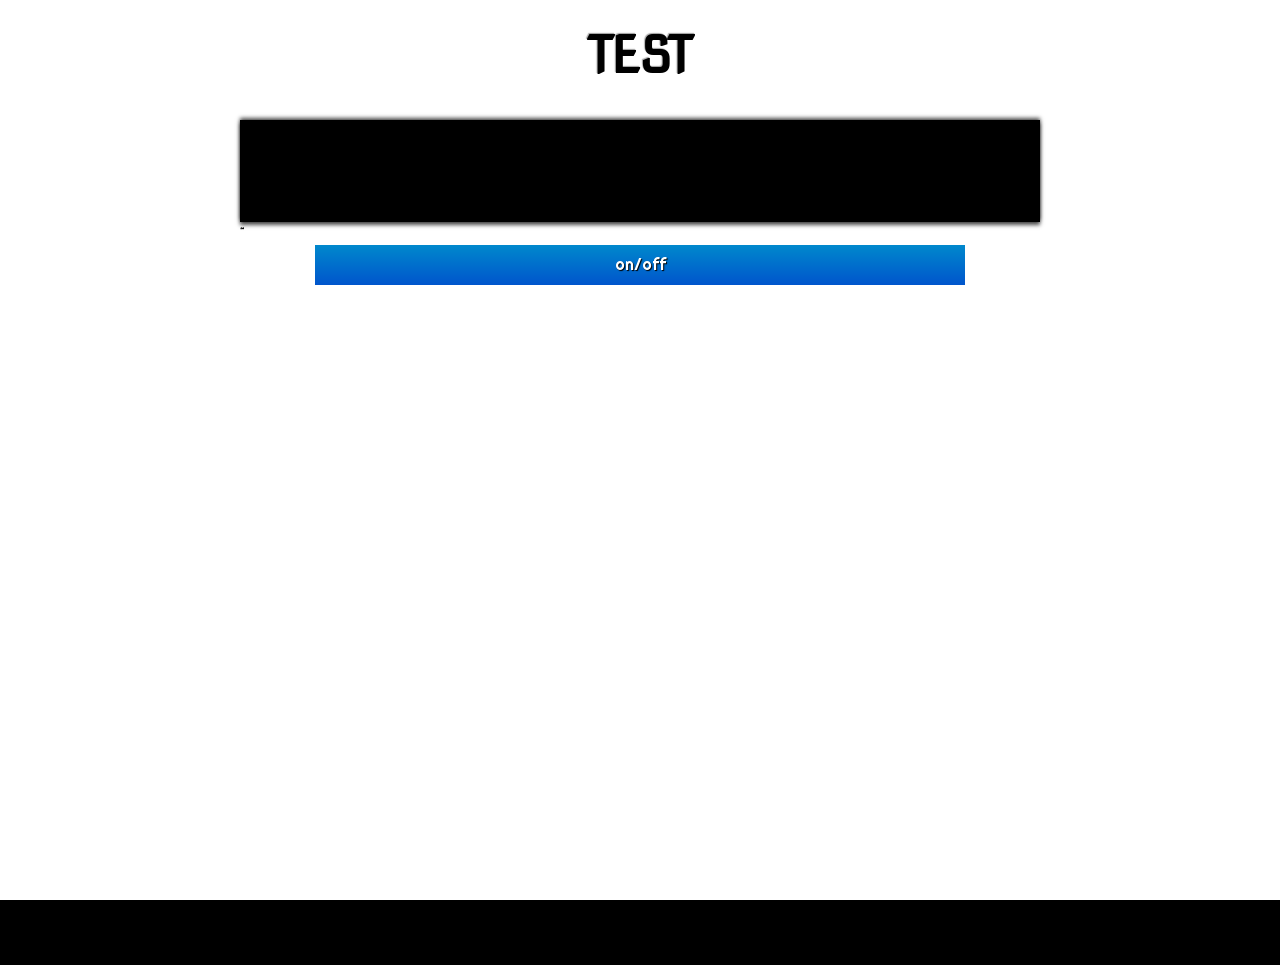
==== index.html @ 70e270a9 "test_1" ====
<!DOCTYPE html>
<html lang="en-us">
<head>
	<meta charset="utf-8">
	<meta name="viewport" content="width=device-width">
	<title>Voice-change-O-matic</title>
	
	<!--[if le IE 9]>
      <script src="http://html5shiv.googlecode.com/svn/trunk/html5.js"></script>
      <script src="scripts/respond.js"></script>
    <![endif]-->
    <link rel="shortcut icon" href="favicon.ico" type="image/x-icon" />
    <link href='http://fonts.googleapis.com/css?family=Righteous|Nova+Square' rel='stylesheet' type='text/css'>
	  <link href="styles/normalize.css" rel="stylesheet" type="text/css">
    <link href="styles/app.css" rel="stylesheet" type="text/css">
	
</head>
<body>
  <div class="wrapper">
    
    <header>
      <h1>TEST</h1>
    </header>
    <div id="blank_box" class="blank_box"></div>
    <canvas class="visualizer" width="640" height="100"></canvas> 
    <div>~
      <a id="on_off">on/off</a>
    </div>
    <form class="controls">
      <div id="voice" name="voice">
        <!-- <label for="voice">Voice setting</label>  -->
        <!-- <select id="voice" name="voice"> -->
          <!-- <option value="distortion">Distortion</option>
          <option value="convolver">Reverb</option>
          <option value="biquad">Bass Boost</option>
          <option value="off" selected>Off</option> -->
        <!-- </select> -->
      </div>      
      <div  id="visual" name="visual">
        <!-- <label for="visual">Visualizer setting</label> -->
        <!-- <select id="visual" name="visual"> -->
          <!-- <option value="sinewave">Sinewave</option>
          <option value="frequencybars" selected>Frequency bars</option>
          <option value="off">Off</option> -->
        <!-- </select> -->
      </div> 
      <!-- <div>
        <a class="mute"></a>
      </div>  -->
    </form>


  </div>

  <!-- <label for="toggle">❔</label>
  <input type="checkbox" id="toggle">
  <aside>
    <h2>Information</h2>

    <p>Voice-change-O-matic is built using:</p>

    <ul>

    <li><a href="https://developer.mozilla.org/en-US/docs/Web/API/Navigator.getUserMedia">getUserMedia</a>, which is currently supported in Firefox, Opera (desktop/mobile) and Chrome (desktop only.) Firefox requires no prefix; the others require <code>webkit</code> prefixes.</li>

    <li><a href="https://developer.mozilla.org/en-US/docs/Web/API/Web_Audio_API">Web Audio API</a>, which is currently supported in Firefox, Chrome, Safari (desktop/mobile) and Opera (desktop only). Firefox and Opera require no prefix; Chrome requires <code>webkit</code> prefixes.</li>

    </ul>



    <button id="install-btn">Install app</button>
  </aside> -->

  <!-- The following element pulls in the script for the default template functionality -->
      
    <!-- <script src="scripts/install.js"></script>   -->

    <!-- Below is your custom application script -->

    <script src="scripts/app.js"></script>
	
</body>
</html>
---- styles/app.css ----
/* || General layout rules for narrow screens */

html {
	height: 100%;
	font-family: 'Righteous', cursive;
	font-size: 10px;
	background-color: black;
}

body {
	width: 100%;
	height: inherit;
	background-color: #FFF;
	/* background-image: url(../images/pattern.png); */
}

h1, h2, label {
  font-size: 3rem;
  font-family: 'Nova Square', cursive;
  text-align: center;
  color: black;
  text-shadow: -1px -1px 1px #aaa,
               0px 1px 1px rgba(255,255,255,0.5),
               1px 1px 2px rgba(255,255,255,0.7),
               0px 0px 2px rgba(255,255,255,0.4);
  margin: 0;
}

h1 {
  font-size: 3.5rem;
  padding-top: 1.2rem;
}

.wrapper {
	height: 100%;
	max-width: 800px;
	margin: 0 auto;
}

/* || main UI sections */

header {
  height: 120px;
}

canvas {
  border-top: 1px solid black;
  border-bottom: 1px solid black;
  margin-bottom: -3px;
  box-shadow: 0 -2px 4px rgba(0,0,0,0.7),
              0 3px 4px rgba(0,0,0,0.7);
  background:#000;            
}

.controls {
  /* background-color: rgba(0,0,0,0.1); */
  height: calc(100% - 225px);
}

/* || select element styling */

.controls div {
  width: 100%;
  padding-top: 1rem;
}

.controls label, .controls select {
  display: block;
  margin: 0 auto;
}

.controls label {
  width: 100%;
  text-align: center;
  line-height: 3rem;
  padding: 1rem 0;
}

.controls select {
  width: 80%;
  font-size: 2rem;
}

/* || button styling */
div a, button, form a {    
    background-color: #0088cc;
    background-image: linear-gradient(to bottom,  #0088cc 0%,#0055cc 100%); 
    text-shadow: 1px 1px 1px black;  
    text-align: center;
    color: white;
    border: none;
    width: 90%;
    margin: 1rem auto 0.5rem;
    max-width: 80%;
    font-size: 1.6rem; 
    line-height: 3rem;
    padding: .5rem; 
    display: block;
}

div a.active {
  background: #F44336;
}
canvas.active{
  border-top: 1px solid black;
  border-bottom: 1px solid black;
  margin-bottom: -3px;
  box-shadow: 0 -2px 4px rgba(0,0,0,0.7),
              0 3px 4px rgba(0,0,0,0.7);
}

button:hover, button:focus, form a:hover, form a:focus {
	box-shadow: inset 1px 1px 2px rgba(0,0,0,0.7);
}

button:active, form a:active {
	box-shadow: inset 2px 2px 3px rgba(0,0,0,0.7);
}

a#activated {
  background-color: #fff;
  background-image: linear-gradient(to bottom,  #f00 0%,#a06 100%);
}

/* || Checkbox hack to control information box display */

label[for="toggle"] {
	font-family: 'NotoColorEmoji';
	font-size: 3rem;
	position: absolute;
	top: 4px;
	right: 5px;
	z-index: 5;
	cursor: pointer;
}

input[type=checkbox] {
   position: absolute;
   top: -100px;
}

aside {
   position: fixed;
   top: 0;
   left: 0;
   padding-top: 1.5rem;
   text-shadow: 1px 1px 1px black;  
   width: 100%;
   height: 100%;
   transform: translateX(100%);
   transition: 0.6s all;
   background-color: #999;
	background-image: linear-gradient(to top right, rgba(0,0,0,0), rgba(0,0,0,0.5));
}

aside p, aside li {
	font-size: 1.6rem;
	line-height: 1.3;
	padding: 0rem 2rem 1rem;
	color: white;
}

aside li {
  padding-left: 10px;
}


/* Toggled State of information box */

input[type=checkbox]:checked ~ aside {
  transform: translateX(0);
}

/* || Link styles */

a {
  color: #aaa;	
}

a:hover, a:focus {
  text-decoration: none;
}

@media (min-width: 481px) {
  /*CSS for medium width screens*/

  /* || Basic layout changes for the main control buttons */

}

@media all and (min-width: 800px) {
  /*CSS for wide screens*/

  h1 {
    font-size: 5rem;
    padding-top: 2.5rem;
  }

  aside {
   top: 0;
   left: 100%;
   text-shadow: 1px 1px 1px black;  
   width: 480px;
   transform: translateX(0);
   border-left: 2px solid black;
  }

  /* Toggled State of information box */

  input[type=checkbox]:checked ~ aside {
    transform: translateX(-480px);
  }

}

@media (min-width: 1100px) {
  /*CSS for really wide screens*/
}
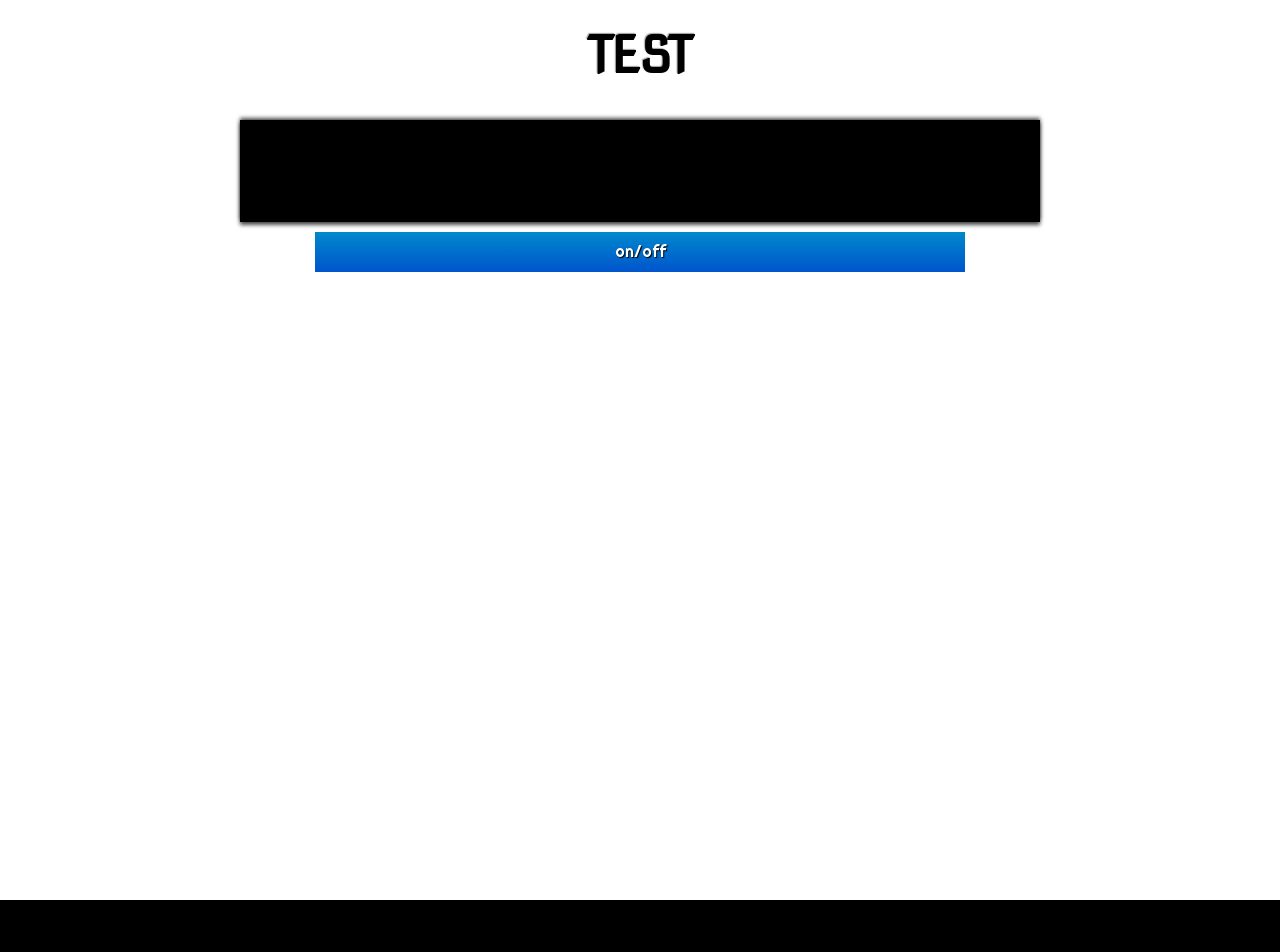
==== commit e9ca2af0: "20200928_test1" ====
--- a/index.html
+++ b/index.html
@@ -10,7 +10,7 @@
       <script src="scripts/respond.js"></script>
     <![endif]-->
     <link rel="shortcut icon" href="favicon.ico" type="image/x-icon" />
-    <link href='http://fonts.googleapis.com/css?family=Righteous|Nova+Square' rel='stylesheet' type='text/css'>
+    <link href='https://fonts.googleapis.com/css?family=Righteous|Nova+Square' rel='stylesheet' type='text/css'>
 	  <link href="styles/normalize.css" rel="stylesheet" type="text/css">
     <link href="styles/app.css" rel="stylesheet" type="text/css">
 	
@@ -23,7 +23,7 @@
     </header>
     <div id="blank_box" class="blank_box"></div>
     <canvas class="visualizer" width="640" height="100"></canvas> 
-    <div>~
+    <div>
       <a id="on_off">on/off</a>
     </div>
     <form class="controls">
@@ -38,8 +38,7 @@
       </div>      
       <div  id="visual" name="visual">
         <!-- <label for="visual">Visualizer setting</label> -->
-        <!-- <select id="visual" name="visual"> -->
-          <!-- <option value="sinewave">Sinewave</option>
+        <!-- <select id="visual" name="v~Sinewave</option>
           <option value="frequencybars" selected>Frequency bars</option>
           <option value="off">Off</option> -->
         <!-- </select> -->
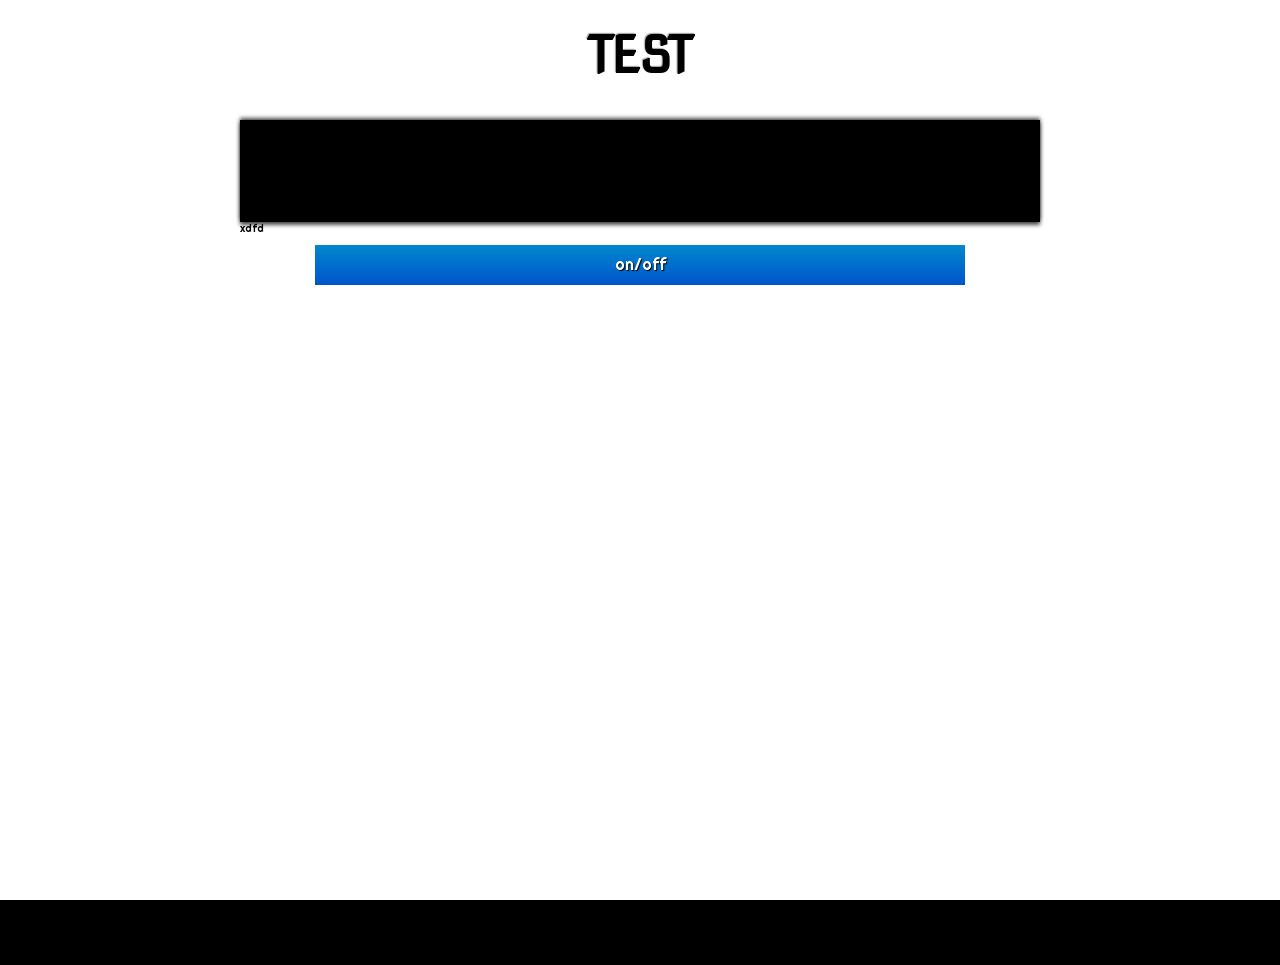
==== commit 0e475b13: "20200928-test2" ====
--- a/index.html
+++ b/index.html
@@ -23,7 +23,7 @@
     </header>
     <div id="blank_box" class="blank_box"></div>
     <canvas class="visualizer" width="640" height="100"></canvas> 
-    <div>
+    <div>xdfd
       <a id="on_off">on/off</a>
     </div>
     <form class="controls">
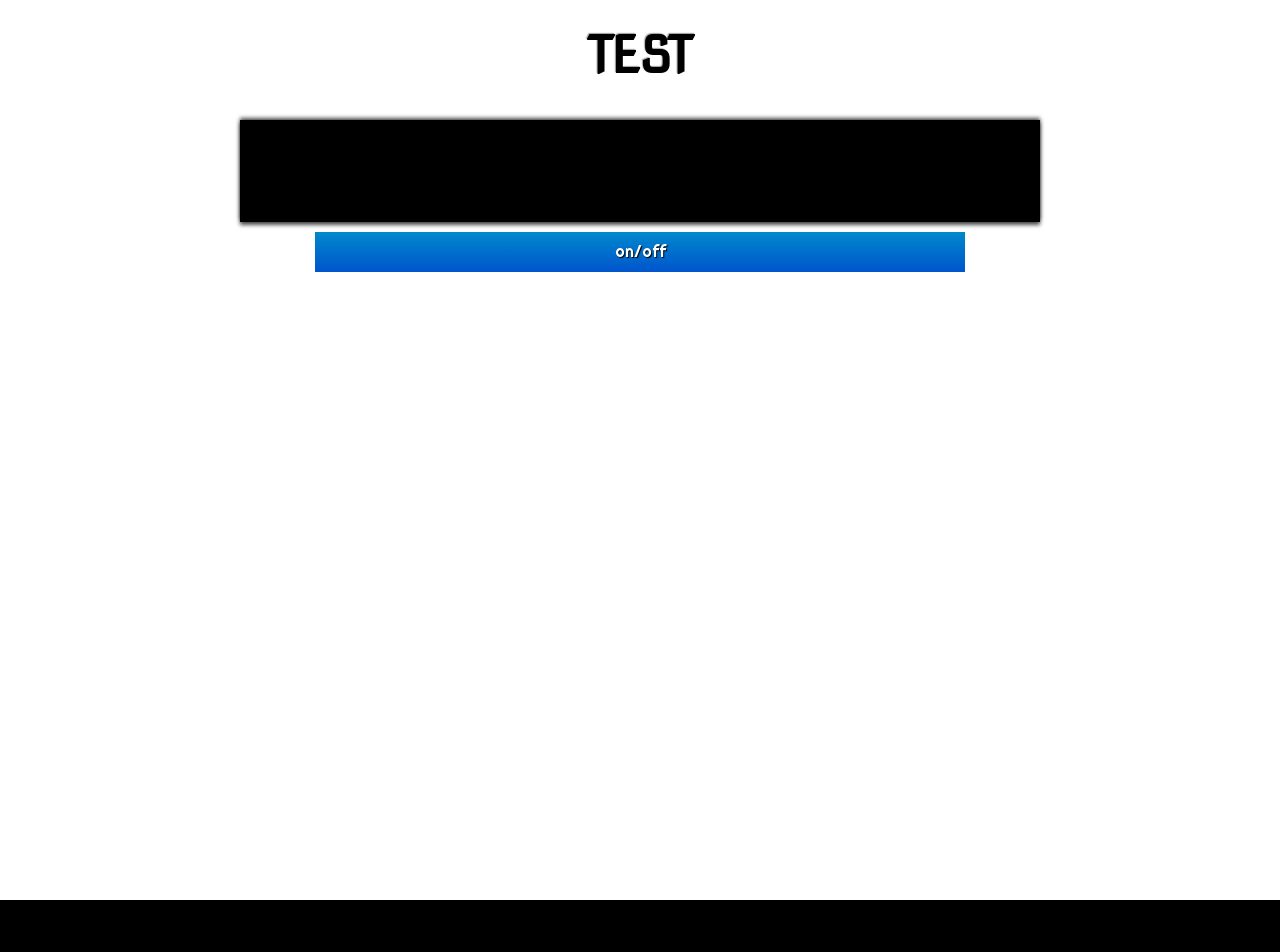
==== commit 4a6064b4: "20200928-test3" ====
--- a/index.html
+++ b/index.html
@@ -23,7 +23,7 @@
     </header>
     <div id="blank_box" class="blank_box"></div>
     <canvas class="visualizer" width="640" height="100"></canvas> 
-    <div>xdfd
+    <div>
       <a id="on_off">on/off</a>
     </div>
     <form class="controls">
